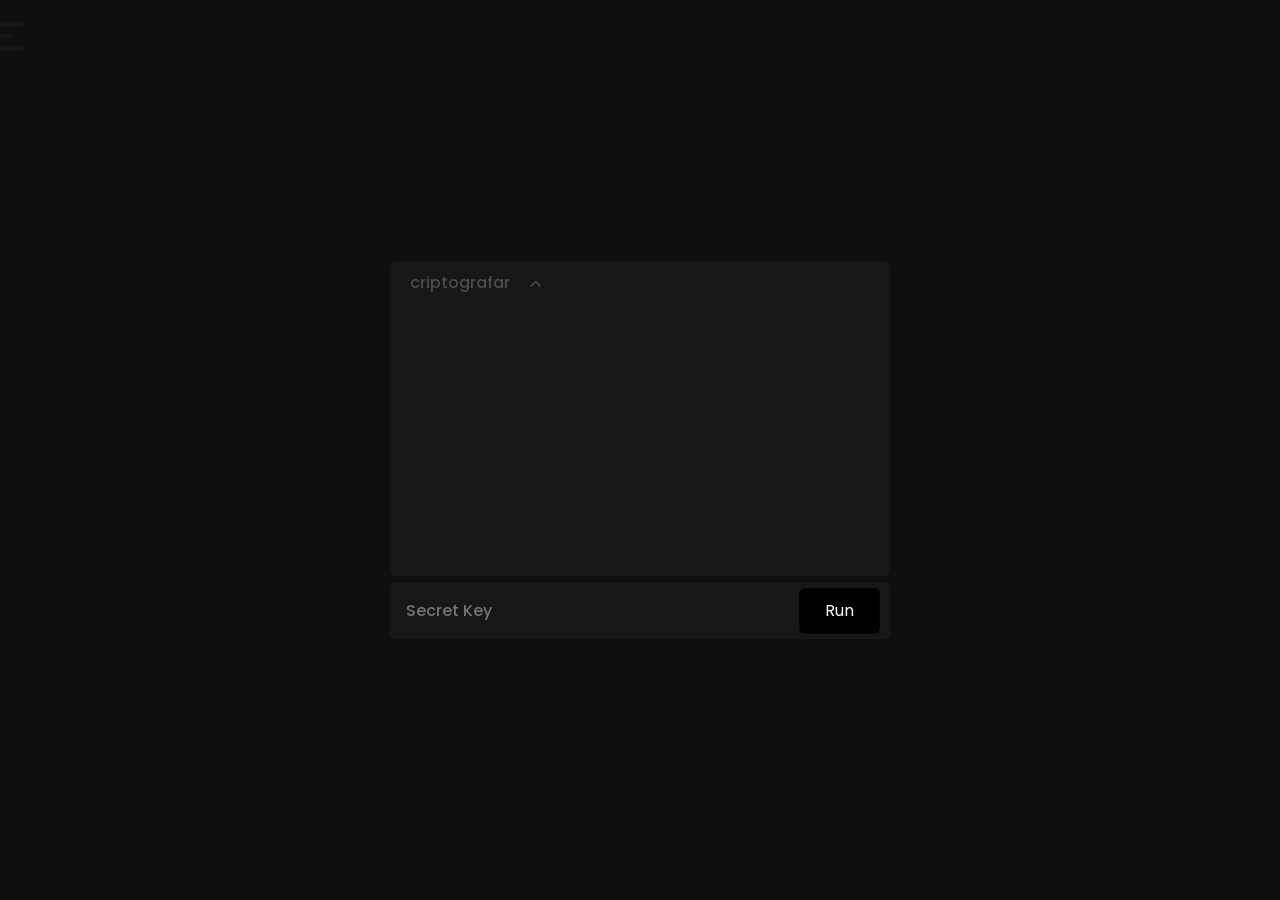
==== index.html @ 219e9769 "base front" ====
<!DOCTYPE html>
<html lang="pt-br">
<head>
    <meta charset="UTF-8">
    <meta http-equiv="X-UA-Compatible" content="IE=edge">
    <meta name="viewport" content="width=device-width, initial-scale=1.0">
    <title>TDE - Criptografia</title>
    <script src="https://code.jquery.com/jquery-3.7.1.min.js" integrity="sha256-/JqT3SQfawRcv/BIHPThkBvs0OEvtFFmqPF/lYI/Cxo=" crossorigin="anonymous"></script>
    <link href="https://cdn.jsdelivr.net/npm/bootstrap@5.3.2/dist/css/bootstrap.min.css" rel="stylesheet" integrity="sha384-T3c6CoIi6uLrA9TneNEoa7RxnatzjcDSCmG1MXxSR1GAsXEV/Dwwykc2MPK8M2HN" crossorigin="anonymous">
    <link rel="stylesheet" href="https://cdnjs.cloudflare.com/ajax/libs/font-awesome/6.4.2/css/all.min.css" integrity="sha512-z3gLpd7yknf1YoNbCzqRKc4qyor8gaKU1qmn+CShxbuBusANI9QpRohGBreCFkKxLhei6S9CQXFEbbKuqLg0DA==" crossorigin="anonymous" referrerpolicy="no-referrer" />
    <link rel="stylesheet" href="assets/style.css">
</head>
<body>
    <header class="headerHidden">
        <div class="open_button">
            <div id="open_button_1"></div>
            <div id="open_button_2"></div>
            <div id="open_button_3"></div>
        </div>
        <div class="user-info">
            <img src="assets/logo_unisantos.png" alt="">
            <h3>UNISANTOS</h3>
        </div>
        <nav>
            <ul>
                <li>Criptografar</li>
                <li>Descriptografar</li>
            </ul>
        </nav>
    </header>
    <section>
        <div class="content">
            <div class="content-top">
                <div class="select">criptografar
                    <i class="fas fa-chevron-down select-icon"></i>
                </div>
                <div class="options hidden">
                    <div class="option">descriptografar</div>
                </div>
                <textarea class="text" name="text" id="" cols="30" rows="10"></textarea>
            </div>
            <div class="content-bottom">
                <input class="key" type="text" placeholder="Secret Key">
                <div class="run-button">Run</div>
            </div>
        </div>
    </section>
</body>
<script src="assets/script.js"></script>
<script src="https://cdn.jsdelivr.net/npm/bootstrap@5.3.2/dist/js/bootstrap.bundle.min.js" integrity="sha384-C6RzsynM9kWDrMNeT87bh95OGNyZPhcTNXj1NW7RuBCsyN/o0jlpcV8Qyq46cDfL" crossorigin="anonymous"></script>
</html>
---- assets/style.css ----
@import url('https://fonts.googleapis.com/css2?family=Montserrat:ital,wght@1,200&family=Poppins:wght@300&display=swap');
/* SIDE BAR CSS */

:root {
    --corPrimaria: #171717;
    --corTransparente: #22212140;
    --dropShadow: #08080810;
    --corBotao: #111111;
    --bordaBotao: #19181840;
    --corFundo: #0f0f0f;
    --cinzaPrimario: #4c4c4c;
    --hoverCopy: #201f1f;
    --inputPlaceholder: #ffffff50;
    --contentWidth: 500px;
    --borderRadius: 6px;
}

* {
    margin: 0;
    /* padding: 0; */
}

.hidden {
    display: none;
}

body {
    box-sizing: border-box;
    -moz-box-sizing: border-box;
    -webkit-box-sizing: border-box;
    background-color: var(--corFundo);
}

header {
    background-color: var(--corPrimaria);
    display: flex;
    flex-direction: column;
    align-items: center;
    height: 100vh;
    width: 320px;
    color: white;
    position: fixed;
    z-index: 999;
    transition: 0.5s ease;
}

.headerHidden {
    transform: translateX(-320px);
}

header .user-info {
    margin-top: 50px;
    margin-bottom: 100px;
    text-align: center;
}

header .user-info img {
    margin-bottom: 10px;
    width: 100px;
    height: 100px;
    object-fit: cover;
    object-position: center;
    border-radius: 50%;
}

header .user-info h3 {
    font-family: 'Gill Sans', 'Gill Sans MT', Calibri, 'Trebuchet MS',
        sans-serif;
}

header nav {
    width: 100%;
    text-align: center;
}

header nav ul {
    list-style: none;
    padding: 0;
}

header nav ul li {
    padding: 15px 0;
    cursor: pointer;
    transition: 0.2s all;
}

header nav ul li:hover {
    background-color: var(--hoverCopy);
}

.open_button {
    position: absolute;
    top: 15px;
    right: -30px;
    cursor: pointer;
}

.open_button div {
    margin: 7px;
    width: 40px;
    height: 5px;
    background-color: var(--corPrimaria);
    border-radius: 5px;
    transition: 0.2s all;
}

.open_button #open_button_2 {
    width: 30px;
}

.open_button:hover #open_button_2 {
    width: 40px;
}

/*  */

section {
    width: 100vw;
    height: 100vh;
    display: flex;
    align-items: center;
    justify-content: center;
    font-family: 'Poppins', sans-serif;
}

.content {
    display: flex;
    align-items: center;
    justify-content: center;
    flex-direction: column;
    width: var(--contentWidth);
}

.content-top {
    position: relative;
    width: 100%;
}

.select {
    border-radius: var(--borderRadius) var(--borderRadius) 0 0;
    background-color: var(--corPrimaria);
    padding-left: 20px;
    padding-top: 10px;
    color: var(--cinzaPrimario);
    cursor: pointer;
    font-weight: 500;
    position: relative;
}

.select-icon {
    cursor: pointer;
    position: absolute;
    color: var(--cinzaPrimario);
    margin-top: 7px;
    margin-left: 20px;
    font-size: 12px;
    transition: 0.2s all;
    transform: rotate(180deg);
}

.options {
    margin-left: 15px;
    position: absolute;
    border-radius: var(--borderRadius);
    font-family: 'Poppins', sans-serif;
    font-weight: 500;
}

.option {
    cursor: pointer;
    color: var(--cinzaPrimario);
    padding: 1px;
    padding-left: 5px;
    transition: 0.2s all;
}

.option:hover {
    background-color: var(--corTransparente);
}

.text {
    resize: none;
    outline: none;
    border: 1px solid var(--corTransparente);
    border-top: none;
    background-color: var(--corPrimaria);
    color: white;
    border-radius: 0 0 var(--borderRadius) var(--borderRadius);
    padding: 20px;
    width: 100%;
    font-weight: 500;
}

.content-bottom {
    width: 100%;
    position: relative;
}

.key {
    color: white;
    padding: 15px;
    background-color: var(--corPrimaria);
    outline: none;
    border: 1px solid var(--corTransparente);
    border-radius: var(--borderRadius);
    width: 100%;
    font-weight: 500;
}

.run-button {
    position: absolute;
    right: 10px;
    cursor: pointer;
    top: 50%;
    transform: translateY(-50%);
    color: white;
    padding: 10px 25px;
    background-color: black;
    border-radius: var(--borderRadius);
    border: 1px solid var(--bordaBotao);
    transition: 0.2s all;
}
.run-button:hover {
    background-color: var(--corFundo);
}
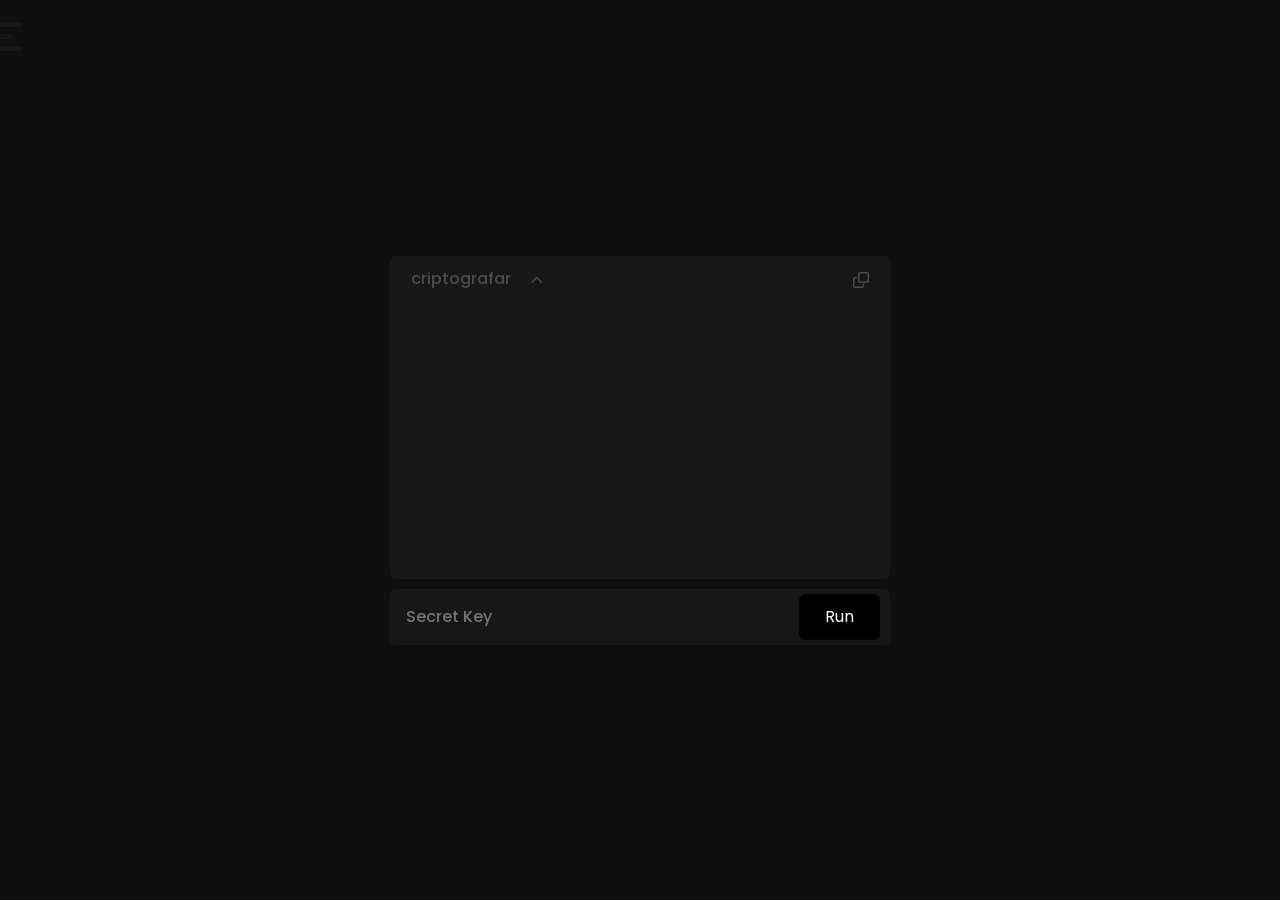
==== commit 873a2fb5: "base front" ====
--- a/index.html
+++ b/index.html
@@ -32,8 +32,9 @@
     <section>
         <div class="content">
             <div class="content-top">
+                <i class="far fa-clone copy-icon"></i>
                 <div class="select">criptografar
-                    <i class="fas fa-chevron-down select-icon"></i>
+                    <i class="fas fa-chevron-down select-icon-arrow"></i>
                 </div>
                 <div class="options hidden">
                     <div class="option">descriptografar</div>
--- a/assets/style.css
+++ b/assets/style.css
@@ -9,7 +9,7 @@
     --bordaBotao: #19181840;
     --corFundo: #0f0f0f;
     --cinzaPrimario: #4c4c4c;
-    --hoverCopy: #201f1f;
+    --hoverCopy: #302f2f;
     --inputPlaceholder: #ffffff50;
     --contentWidth: 500px;
     --borderRadius: 6px;
@@ -134,20 +134,27 @@
 .content-top {
     position: relative;
     width: 100%;
+    background-color: var(--corPrimaria);
+    border-radius: var(--borderRadius);
+    border: 1px solid var(--corTransparente);
+    margin-bottom: 10px;
 }
 
 .select {
-    border-radius: var(--borderRadius) var(--borderRadius) 0 0;
-    background-color: var(--corPrimaria);
     padding-left: 20px;
     padding-top: 10px;
     color: var(--cinzaPrimario);
     cursor: pointer;
     font-weight: 500;
     position: relative;
-}
-
-.select-icon {
+    max-width: 200px;
+}
+
+.select:hover .select-icon-arrow {
+    color: var(--hoverCopy);
+}
+
+.select-icon-arrow {
     cursor: pointer;
     position: absolute;
     color: var(--cinzaPrimario);
@@ -158,6 +165,19 @@
     transform: rotate(180deg);
 }
 
+.copy-icon {
+    position: absolute;
+    right: 20px;
+    top: 15px;
+    color: var(--cinzaPrimario);
+    cursor: pointer;
+    transition: 0.2s all;
+}
+
+.copy-icon:hover {
+    color: var(--hoverCopy);
+}
+
 .options {
     margin-left: 15px;
     position: absolute;
@@ -181,14 +201,12 @@
 .text {
     resize: none;
     outline: none;
-    border: 1px solid var(--corTransparente);
-    border-top: none;
-    background-color: var(--corPrimaria);
-    color: white;
-    border-radius: 0 0 var(--borderRadius) var(--borderRadius);
+    background-color: var(--corPrimaria);
+    color: white;
     padding: 20px;
     width: 100%;
     font-weight: 500;
+    border: none;
 }
 
 .content-bottom {
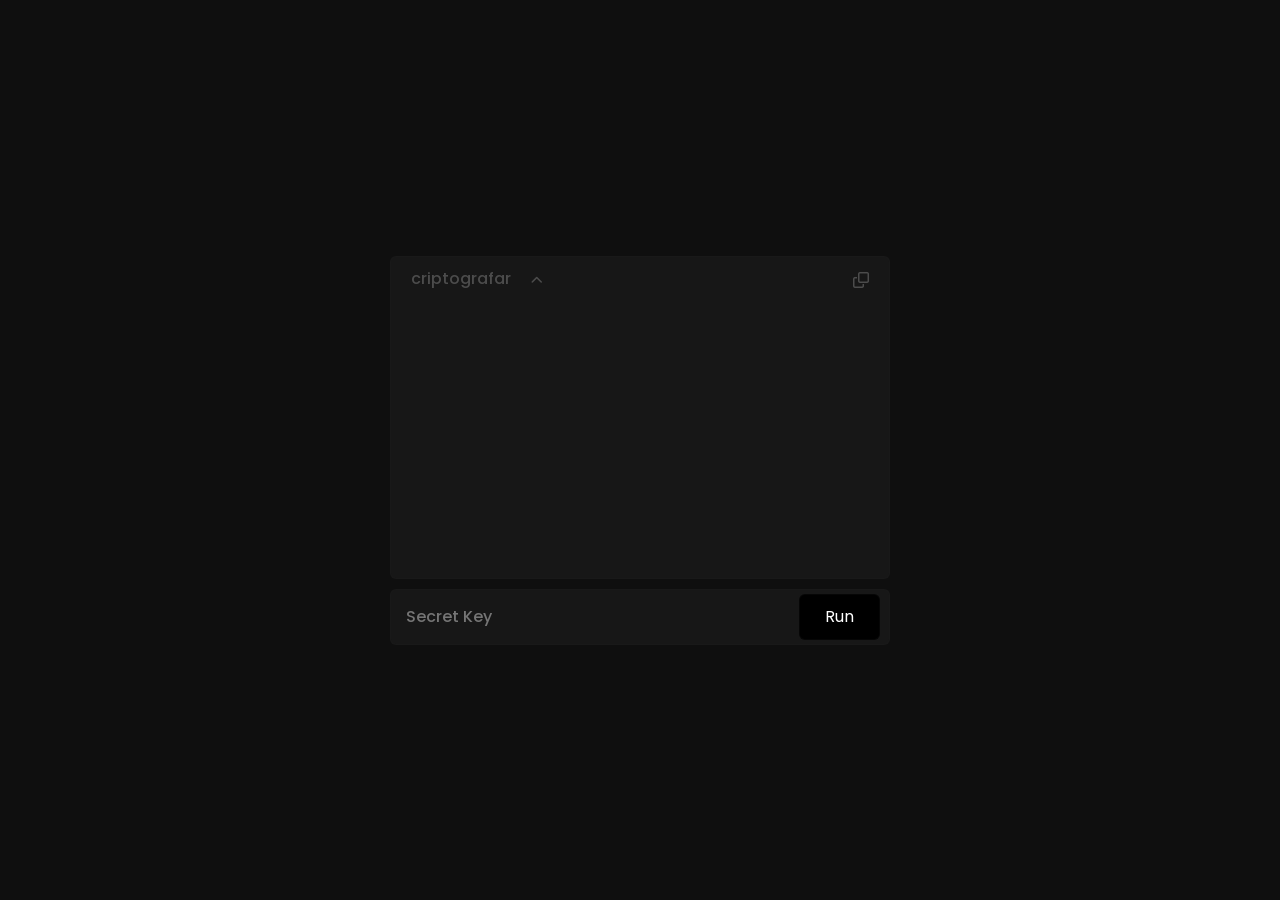
==== commit b068942c: "edit header" ====
--- a/index.html
+++ b/index.html
@@ -12,7 +12,7 @@
     <link rel="stylesheet" href="assets/style.css">
 </head>
 <body>
-    <header class="headerHidden">
+<!--     <header class="headerHidden">
         <div class="open_button">
             <div id="open_button_1"></div>
             <div id="open_button_2"></div>
@@ -27,11 +27,12 @@
                 <li>Criptografar</li>
                 <li>Descriptografar</li>
             </ul>
-        </nav>
-    </header>
+        </nav> 
+    </header> -->
     <section>
         <div class="content">
             <div class="content-top">
+                <p class="copy-text hidden">Mensagem copiada!</p>
                 <i class="far fa-clone copy-icon"></i>
                 <div class="select">criptografar
                     <i class="fas fa-chevron-down select-icon-arrow"></i>
@@ -42,7 +43,7 @@
                 <textarea class="text" name="text" id="" cols="30" rows="10"></textarea>
             </div>
             <div class="content-bottom">
-                <input class="key" type="text" placeholder="Secret Key">
+                <input class="key" maxlength="32" type="text" placeholder="Secret Key">
                 <div class="run-button">Run</div>
             </div>
         </div>
@@ -50,4 +51,4 @@
 </body>
 <script src="assets/script.js"></script>
 <script src="https://cdn.jsdelivr.net/npm/bootstrap@5.3.2/dist/js/bootstrap.bundle.min.js" integrity="sha384-C6RzsynM9kWDrMNeT87bh95OGNyZPhcTNXj1NW7RuBCsyN/o0jlpcV8Qyq46cDfL" crossorigin="anonymous"></script>
-</html>+</html>
--- a/assets/style.css
+++ b/assets/style.css
@@ -1,243 +1,269 @@
-@import url('https://fonts.googleapis.com/css2?family=Montserrat:ital,wght@1,200&family=Poppins:wght@300&display=swap');
+@import url("https://fonts.googleapis.com/css2?family=Montserrat:ital,wght@1,200&family=Poppins:wght@300&display=swap");
 /* SIDE BAR CSS */
 
 :root {
-    --corPrimaria: #171717;
-    --corTransparente: #22212140;
-    --dropShadow: #08080810;
-    --corBotao: #111111;
-    --bordaBotao: #19181840;
-    --corFundo: #0f0f0f;
-    --cinzaPrimario: #4c4c4c;
-    --hoverCopy: #302f2f;
-    --inputPlaceholder: #ffffff50;
-    --contentWidth: 500px;
-    --borderRadius: 6px;
+  --corPrimaria: #171717;
+  --corTransparente: #22212140;
+  --dropShadow: #08080810;
+  --corBotao: #111111;
+  --bordaBotao: #19181840;
+  --corFundo: #0f0f0f;
+  --cinzaPrimario: #4c4c4c;
+  --hoverCopy: #302f2f;
+  --inputPlaceholder: #ffffff50;
+  --contentWidth: 500px;
+  --borderRadius: 6px;
+  --hoverWhite: rgb(91, 91, 91);
 }
 
 * {
-    margin: 0;
-    /* padding: 0; */
+  margin: 0;
+  /* padding: 0; */
 }
 
 .hidden {
-    display: none;
+  display: none;
 }
 
 body {
-    box-sizing: border-box;
-    -moz-box-sizing: border-box;
-    -webkit-box-sizing: border-box;
-    background-color: var(--corFundo);
+  box-sizing: border-box;
+  -moz-box-sizing: border-box;
+  -webkit-box-sizing: border-box;
+  background-color: var(--corFundo);
 }
 
 header {
-    background-color: var(--corPrimaria);
-    display: flex;
-    flex-direction: column;
-    align-items: center;
-    height: 100vh;
-    width: 320px;
-    color: white;
-    position: fixed;
-    z-index: 999;
-    transition: 0.5s ease;
+  background-color: var(--corPrimaria);
+  display: flex;
+  flex-direction: column;
+  align-items: center;
+  height: 100vh;
+  width: 320px;
+  color: white;
+  position: fixed;
+  z-index: 999;
+  transition: 0.5s ease;
 }
 
 .headerHidden {
-    transform: translateX(-320px);
+  transform: translateX(-320px);
 }
 
 header .user-info {
-    margin-top: 50px;
-    margin-bottom: 100px;
-    text-align: center;
+  margin-top: 50px;
+  margin-bottom: 100px;
+  text-align: center;
 }
 
 header .user-info img {
-    margin-bottom: 10px;
-    width: 100px;
-    height: 100px;
-    object-fit: cover;
-    object-position: center;
-    border-radius: 50%;
+  margin-bottom: 10px;
+  width: 100px;
+  height: 100px;
+  object-fit: cover;
+  object-position: center;
+  border-radius: 50%;
 }
 
 header .user-info h3 {
-    font-family: 'Gill Sans', 'Gill Sans MT', Calibri, 'Trebuchet MS',
-        sans-serif;
+  font-family: "Gill Sans", "Gill Sans MT", Calibri, "Trebuchet MS", sans-serif;
 }
 
 header nav {
-    width: 100%;
-    text-align: center;
+  width: 100%;
+  text-align: center;
 }
 
 header nav ul {
-    list-style: none;
-    padding: 0;
+  list-style: none;
+  padding: 0;
 }
 
 header nav ul li {
-    padding: 15px 0;
-    cursor: pointer;
-    transition: 0.2s all;
+  padding: 15px 0;
+  cursor: pointer;
+  transition: 0.2s all;
 }
 
 header nav ul li:hover {
-    background-color: var(--hoverCopy);
+  background-color: var(--hoverCopy);
 }
 
 .open_button {
-    position: absolute;
-    top: 15px;
-    right: -30px;
-    cursor: pointer;
+  position: absolute;
+  top: 15px;
+  right: -30px;
+  cursor: pointer;
 }
 
 .open_button div {
-    margin: 7px;
-    width: 40px;
-    height: 5px;
-    background-color: var(--corPrimaria);
-    border-radius: 5px;
-    transition: 0.2s all;
+  margin: 7px;
+  width: 40px;
+  height: 5px;
+  background-color: var(--corPrimaria);
+  border-radius: 5px;
+  transition: 0.2s all;
 }
 
 .open_button #open_button_2 {
-    width: 30px;
+  width: 30px;
 }
 
 .open_button:hover #open_button_2 {
-    width: 40px;
+  width: 40px;
 }
 
 /*  */
 
 section {
-    width: 100vw;
-    height: 100vh;
-    display: flex;
-    align-items: center;
-    justify-content: center;
-    font-family: 'Poppins', sans-serif;
+  width: 100vw;
+  height: 100vh;
+  display: flex;
+  align-items: center;
+  justify-content: center;
+  font-family: "Poppins", sans-serif;
 }
 
 .content {
-    display: flex;
-    align-items: center;
-    justify-content: center;
-    flex-direction: column;
-    width: var(--contentWidth);
+  display: flex;
+  align-items: center;
+  justify-content: center;
+  flex-direction: column;
+  width: var(--contentWidth);
 }
 
 .content-top {
-    position: relative;
-    width: 100%;
-    background-color: var(--corPrimaria);
-    border-radius: var(--borderRadius);
-    border: 1px solid var(--corTransparente);
-    margin-bottom: 10px;
+  position: relative;
+  width: 100%;
+  background-color: var(--corPrimaria);
+  border-radius: var(--borderRadius);
+  border: 1px solid var(--corTransparente);
+  margin-bottom: 10px;
+  padding: 0px 3px 0px 0px;
 }
 
 .select {
-    padding-left: 20px;
-    padding-top: 10px;
-    color: var(--cinzaPrimario);
-    cursor: pointer;
-    font-weight: 500;
-    position: relative;
-    max-width: 200px;
+  padding-left: 20px;
+  padding-top: 10px;
+  color: var(--cinzaPrimario);
+  cursor: pointer;
+  font-weight: 500;
+  position: relative;
+  max-width: 200px;
 }
 
 .select:hover .select-icon-arrow {
-    color: var(--hoverCopy);
+  color: var(--hoverCopy);
 }
 
 .select-icon-arrow {
-    cursor: pointer;
-    position: absolute;
-    color: var(--cinzaPrimario);
-    margin-top: 7px;
-    margin-left: 20px;
-    font-size: 12px;
-    transition: 0.2s all;
-    transform: rotate(180deg);
+  cursor: pointer;
+  position: absolute;
+  color: var(--cinzaPrimario);
+  margin-top: 7px;
+  margin-left: 20px;
+  font-size: 12px;
+  transition: 0.2s all;
+  transform: rotate(180deg);
 }
 
 .copy-icon {
-    position: absolute;
-    right: 20px;
-    top: 15px;
-    color: var(--cinzaPrimario);
-    cursor: pointer;
-    transition: 0.2s all;
+  position: absolute;
+  right: 20px;
+  top: 15px;
+  color: var(--cinzaPrimario);
+  cursor: pointer;
+  transition: 0.2s all;
 }
 
 .copy-icon:hover {
-    color: var(--hoverCopy);
+  color: var(--hoverCopy);
+}
+
+.copy-text {
+  position: absolute;
+  right: 40px;
+  top: 10px;
+  color: var(--cinzaPrimario);
 }
 
 .options {
-    margin-left: 15px;
-    position: absolute;
-    border-radius: var(--borderRadius);
-    font-family: 'Poppins', sans-serif;
-    font-weight: 500;
+  margin-left: 15px;
+  position: absolute;
+  border-radius: var(--borderRadius);
+  font-family: "Poppins", sans-serif;
+  font-weight: 500;
 }
 
 .option {
-    cursor: pointer;
-    color: var(--cinzaPrimario);
-    padding: 1px;
-    padding-left: 5px;
-    transition: 0.2s all;
+  cursor: pointer;
+  color: var(--cinzaPrimario);
+  background-color: var(--corPrimaria);
+  padding: 10px;
+  padding-left: 5px;
+  transition: 0.2s all;
 }
 
 .option:hover {
-    background-color: var(--corTransparente);
+  color: var(--hoverCopy);
 }
 
 .text {
-    resize: none;
-    outline: none;
-    background-color: var(--corPrimaria);
-    color: white;
-    padding: 20px;
-    width: 100%;
-    font-weight: 500;
-    border: none;
+  resize: none;
+  outline: none;
+  background-color: var(--corPrimaria);
+  color: white;
+  padding: 20px;
+  width: 100%;
+  font-weight: 500;
+  border: none;
 }
 
 .content-bottom {
-    width: 100%;
-    position: relative;
+  width: 100%;
+  position: relative;
 }
 
 .key {
-    color: white;
-    padding: 15px;
-    background-color: var(--corPrimaria);
-    outline: none;
-    border: 1px solid var(--corTransparente);
-    border-radius: var(--borderRadius);
-    width: 100%;
-    font-weight: 500;
+  color: white;
+  padding: 15px;
+  background-color: var(--corPrimaria);
+  outline: none;
+  border: 1px solid var(--corTransparente);
+  border-radius: var(--borderRadius);
+  width: 100%;
+  font-weight: 500;
 }
 
 .run-button {
-    position: absolute;
-    right: 10px;
-    cursor: pointer;
-    top: 50%;
-    transform: translateY(-50%);
-    color: white;
-    padding: 10px 25px;
-    background-color: black;
-    border-radius: var(--borderRadius);
-    border: 1px solid var(--bordaBotao);
-    transition: 0.2s all;
+  position: absolute;
+  right: 10px;
+  cursor: pointer;
+  top: 50%;
+  transform: translateY(-50%);
+  color: white;
+  padding: 10px 25px;
+  background-color: black;
+  border-radius: var(--borderRadius);
+  border: 1px solid var(--bordaBotao);
+  transition: 0.2s all;
 }
 .run-button:hover {
-    background-color: var(--corFundo);
-}
+  background-color: var(--corFundo);
+}
+.text::-webkit-scrollbar {
+  width: 8px; /* Largura da barra de rolagem */
+}
+
+.text::-webkit-scrollbar-track {
+  background: #ffffff00; /* Cor de fundo da faixa da barra de rolagem */
+}
+
+.text::-webkit-scrollbar-thumb {
+  background: var(--cinzaPrimario); /* Cor da alça da barra de rolagem */
+  border-radius: 4px; /* Borda arredondada da alça da barra de rolagem */
+  padding: 5px; /* Adicionar uma margem de 5 pixels entre a borda e a alça */
+}
+
+.text::-webkit-scrollbar-thumb:hover {
+  background: var(--hoverWhite); /* Cor da alça da barra de rolagem em hover */
+}
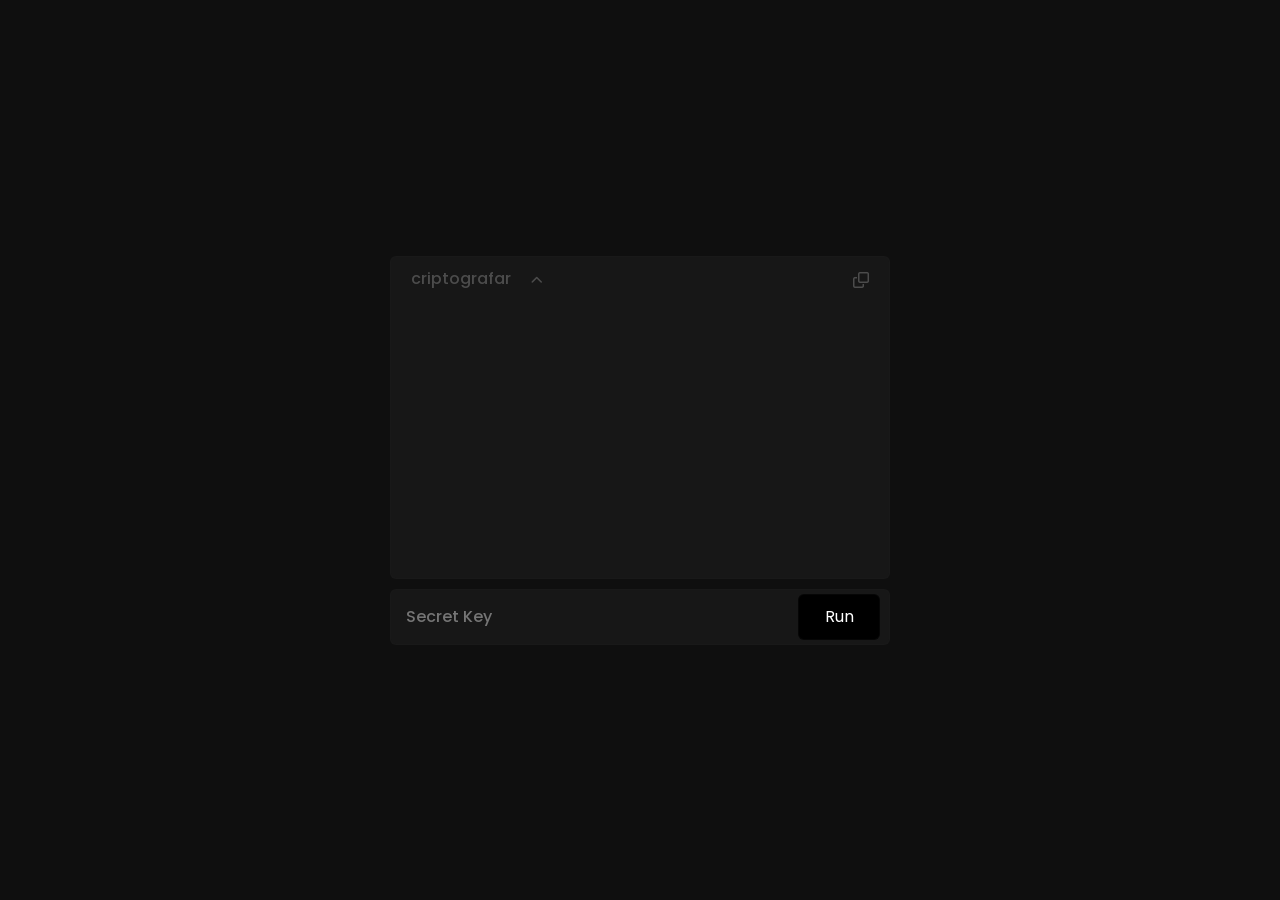
==== commit 2930f679: "api skeleton and verifications" ====
--- a/index.html
+++ b/index.html
@@ -12,25 +12,8 @@
     <link rel="stylesheet" href="assets/style.css">
 </head>
 <body>
-<!--     <header class="headerHidden">
-        <div class="open_button">
-            <div id="open_button_1"></div>
-            <div id="open_button_2"></div>
-            <div id="open_button_3"></div>
-        </div>
-        <div class="user-info">
-            <img src="assets/logo_unisantos.png" alt="">
-            <h3>UNISANTOS</h3>
-        </div>
-        <nav>
-            <ul>
-                <li>Criptografar</li>
-                <li>Descriptografar</li>
-            </ul>
-        </nav> 
-    </header> -->
     <section>
-        <div class="content">
+        <form class="content">
             <div class="content-top">
                 <p class="copy-text hidden">Mensagem copiada!</p>
                 <i class="far fa-clone copy-icon"></i>
@@ -43,10 +26,11 @@
                 <textarea class="text" name="text" id="" cols="30" rows="10"></textarea>
             </div>
             <div class="content-bottom">
-                <input class="key" maxlength="32" type="text" placeholder="Secret Key">
-                <div class="run-button">Run</div>
+                <input class="key" maxlength="16" type="text" placeholder="Secret Key">
+                <button type="submit" class="run-button">Run</button>
             </div>
-        </div>
+            <div class="status text-danger mt-3 hidden">Os campos devem ser preenchidos corretamente</div>
+        </form>
     </section>
 </body>
 <script src="assets/script.js"></script>
--- a/assets/style.css
+++ b/assets/style.css
@@ -1,269 +1,201 @@
-@import url("https://fonts.googleapis.com/css2?family=Montserrat:ital,wght@1,200&family=Poppins:wght@300&display=swap");
+@import url('https://fonts.googleapis.com/css2?family=Montserrat:ital,wght@1,200&family=Poppins:wght@300&display=swap');
 /* SIDE BAR CSS */
 
 :root {
-  --corPrimaria: #171717;
-  --corTransparente: #22212140;
-  --dropShadow: #08080810;
-  --corBotao: #111111;
-  --bordaBotao: #19181840;
-  --corFundo: #0f0f0f;
-  --cinzaPrimario: #4c4c4c;
-  --hoverCopy: #302f2f;
-  --inputPlaceholder: #ffffff50;
-  --contentWidth: 500px;
-  --borderRadius: 6px;
-  --hoverWhite: rgb(91, 91, 91);
+    --corPrimaria: #171717;
+    --corTransparente: #22212140;
+    --dropShadow: #08080810;
+    --corBotao: #111111;
+    --bordaBotao: #19181840;
+    --corFundo: #0f0f0f;
+    --cinzaPrimario: #4c4c4c;
+    --hoverCopy: #302f2f;
+    --inputPlaceholder: #ffffff50;
+    --contentWidth: 500px;
+    --borderRadius: 6px;
+    --hoverWhite: rgb(91, 91, 91);
 }
 
 * {
-  margin: 0;
-  /* padding: 0; */
+    margin: 0;
+    /* padding: 0; */
 }
 
 .hidden {
-  display: none;
+    display: none;
 }
 
 body {
-  box-sizing: border-box;
-  -moz-box-sizing: border-box;
-  -webkit-box-sizing: border-box;
-  background-color: var(--corFundo);
-}
-
-header {
-  background-color: var(--corPrimaria);
-  display: flex;
-  flex-direction: column;
-  align-items: center;
-  height: 100vh;
-  width: 320px;
-  color: white;
-  position: fixed;
-  z-index: 999;
-  transition: 0.5s ease;
-}
-
-.headerHidden {
-  transform: translateX(-320px);
-}
-
-header .user-info {
-  margin-top: 50px;
-  margin-bottom: 100px;
-  text-align: center;
-}
-
-header .user-info img {
-  margin-bottom: 10px;
-  width: 100px;
-  height: 100px;
-  object-fit: cover;
-  object-position: center;
-  border-radius: 50%;
-}
-
-header .user-info h3 {
-  font-family: "Gill Sans", "Gill Sans MT", Calibri, "Trebuchet MS", sans-serif;
-}
-
-header nav {
-  width: 100%;
-  text-align: center;
-}
-
-header nav ul {
-  list-style: none;
-  padding: 0;
-}
-
-header nav ul li {
-  padding: 15px 0;
-  cursor: pointer;
-  transition: 0.2s all;
-}
-
-header nav ul li:hover {
-  background-color: var(--hoverCopy);
-}
-
-.open_button {
-  position: absolute;
-  top: 15px;
-  right: -30px;
-  cursor: pointer;
-}
-
-.open_button div {
-  margin: 7px;
-  width: 40px;
-  height: 5px;
-  background-color: var(--corPrimaria);
-  border-radius: 5px;
-  transition: 0.2s all;
-}
-
-.open_button #open_button_2 {
-  width: 30px;
-}
-
-.open_button:hover #open_button_2 {
-  width: 40px;
-}
-
-/*  */
+    box-sizing: border-box;
+    -moz-box-sizing: border-box;
+    -webkit-box-sizing: border-box;
+    background-color: var(--corFundo);
+}
 
 section {
-  width: 100vw;
-  height: 100vh;
-  display: flex;
-  align-items: center;
-  justify-content: center;
-  font-family: "Poppins", sans-serif;
+    width: 100vw;
+    height: 100vh;
+    display: flex;
+    align-items: center;
+    justify-content: center;
+    font-family: 'Poppins', sans-serif;
 }
 
 .content {
-  display: flex;
-  align-items: center;
-  justify-content: center;
-  flex-direction: column;
-  width: var(--contentWidth);
+    display: flex;
+    justify-content: center;
+    flex-direction: column;
+    width: var(--contentWidth);
 }
 
 .content-top {
-  position: relative;
-  width: 100%;
-  background-color: var(--corPrimaria);
-  border-radius: var(--borderRadius);
-  border: 1px solid var(--corTransparente);
-  margin-bottom: 10px;
-  padding: 0px 3px 0px 0px;
+    position: relative;
+    width: 100%;
+    background-color: var(--corPrimaria);
+    border-radius: var(--borderRadius);
+    border: 1px solid var(--corTransparente);
+    margin-bottom: 10px;
+    /* padding: 0px 3px 0px 0px; */
 }
 
 .select {
-  padding-left: 20px;
-  padding-top: 10px;
-  color: var(--cinzaPrimario);
-  cursor: pointer;
-  font-weight: 500;
-  position: relative;
-  max-width: 200px;
+    padding-left: 20px;
+    padding-top: 10px;
+    color: var(--cinzaPrimario);
+    cursor: pointer;
+    font-weight: 500;
+    position: relative;
+    max-width: 200px;
 }
 
 .select:hover .select-icon-arrow {
-  color: var(--hoverCopy);
+    color: var(--hoverCopy);
 }
 
 .select-icon-arrow {
-  cursor: pointer;
-  position: absolute;
-  color: var(--cinzaPrimario);
-  margin-top: 7px;
-  margin-left: 20px;
-  font-size: 12px;
-  transition: 0.2s all;
-  transform: rotate(180deg);
+    cursor: pointer;
+    position: absolute;
+    color: var(--cinzaPrimario);
+    margin-top: 7px;
+    margin-left: 20px;
+    font-size: 12px;
+    transition: 0.2s all;
+    transform: rotate(180deg);
 }
 
 .copy-icon {
-  position: absolute;
-  right: 20px;
-  top: 15px;
-  color: var(--cinzaPrimario);
-  cursor: pointer;
-  transition: 0.2s all;
+    position: absolute;
+    right: 20px;
+    top: 15px;
+    color: var(--cinzaPrimario);
+    cursor: pointer;
+    transition: 0.2s all;
 }
 
 .copy-icon:hover {
-  color: var(--hoverCopy);
+    color: var(--hoverCopy);
 }
 
 .copy-text {
-  position: absolute;
-  right: 40px;
-  top: 10px;
-  color: var(--cinzaPrimario);
+    position: absolute;
+    right: 40px;
+    top: 10px;
+    color: var(--cinzaPrimario);
 }
 
 .options {
-  margin-left: 15px;
-  position: absolute;
-  border-radius: var(--borderRadius);
-  font-family: "Poppins", sans-serif;
-  font-weight: 500;
+    margin-left: 15px;
+    position: absolute;
+    border-radius: var(--borderRadius);
+    font-family: 'Poppins', sans-serif;
+    font-weight: 500;
 }
 
 .option {
-  cursor: pointer;
-  color: var(--cinzaPrimario);
-  background-color: var(--corPrimaria);
-  padding: 10px;
-  padding-left: 5px;
-  transition: 0.2s all;
+    cursor: pointer;
+    color: var(--cinzaPrimario);
+    background-color: var(--corPrimaria);
+    padding: 10px;
+    padding-left: 5px;
+    transition: 0.2s all;
 }
 
 .option:hover {
-  color: var(--hoverCopy);
+    color: var(--hoverCopy);
 }
 
 .text {
-  resize: none;
-  outline: none;
-  background-color: var(--corPrimaria);
-  color: white;
-  padding: 20px;
-  width: 100%;
-  font-weight: 500;
-  border: none;
+    resize: none;
+    outline: none;
+    background-color: var(--corPrimaria);
+    color: white;
+    padding: 20px;
+    width: 100%;
+    font-weight: 500;
+    border: none;
 }
 
 .content-bottom {
-  width: 100%;
-  position: relative;
+    width: 100%;
+    position: relative;
 }
 
 .key {
-  color: white;
-  padding: 15px;
-  background-color: var(--corPrimaria);
-  outline: none;
-  border: 1px solid var(--corTransparente);
-  border-radius: var(--borderRadius);
-  width: 100%;
-  font-weight: 500;
+    color: white;
+    padding: 15px;
+    background-color: var(--corPrimaria);
+    outline: none;
+    border: 1px solid var(--corTransparente);
+    border-radius: var(--borderRadius);
+    width: 100%;
+    font-weight: 500;
 }
 
 .run-button {
-  position: absolute;
-  right: 10px;
-  cursor: pointer;
-  top: 50%;
-  transform: translateY(-50%);
-  color: white;
-  padding: 10px 25px;
-  background-color: black;
-  border-radius: var(--borderRadius);
-  border: 1px solid var(--bordaBotao);
-  transition: 0.2s all;
+    position: absolute;
+    right: 10px;
+    cursor: pointer;
+    top: 50%;
+    transform: translateY(-50%);
+    color: white;
+    padding: 10px 25px;
+    background-color: black;
+    border-radius: var(--borderRadius);
+    border: 1px solid var(--bordaBotao);
+    transition: 0.2s all;
+    width: 81.6562px;
 }
 .run-button:hover {
-  background-color: var(--corFundo);
+    background-color: var(--corFundo);
 }
 .text::-webkit-scrollbar {
-  width: 8px; /* Largura da barra de rolagem */
+    width: 8px; /* Largura da barra de rolagem */
 }
 
 .text::-webkit-scrollbar-track {
-  background: #ffffff00; /* Cor de fundo da faixa da barra de rolagem */
+    background: #ffffff00; /* Cor de fundo da faixa da barra de rolagem */
 }
 
 .text::-webkit-scrollbar-thumb {
-  background: var(--cinzaPrimario); /* Cor da alça da barra de rolagem */
-  border-radius: 4px; /* Borda arredondada da alça da barra de rolagem */
-  padding: 5px; /* Adicionar uma margem de 5 pixels entre a borda e a alça */
+    background: var(--cinzaPrimario); /* Cor da alça da barra de rolagem */
+    border-radius: 4px; /* Borda arredondada da alça da barra de rolagem */
+    padding: 5px; /* Adicionar uma margem de 5 pixels entre a borda e a alça */
 }
 
 .text::-webkit-scrollbar-thumb:hover {
-  background: var(--hoverWhite); /* Cor da alça da barra de rolagem em hover */
-}
+    background: var(
+        --hoverWhite
+    ); /* Cor da alça da barra de rolagem em hover */
+}
+
+@media (max-width: 550px) {
+    section {
+        width: 100%;
+    }
+    .content {
+        width: 90%;
+    }
+    body {
+        padding: 0 10px;
+    }
+}
